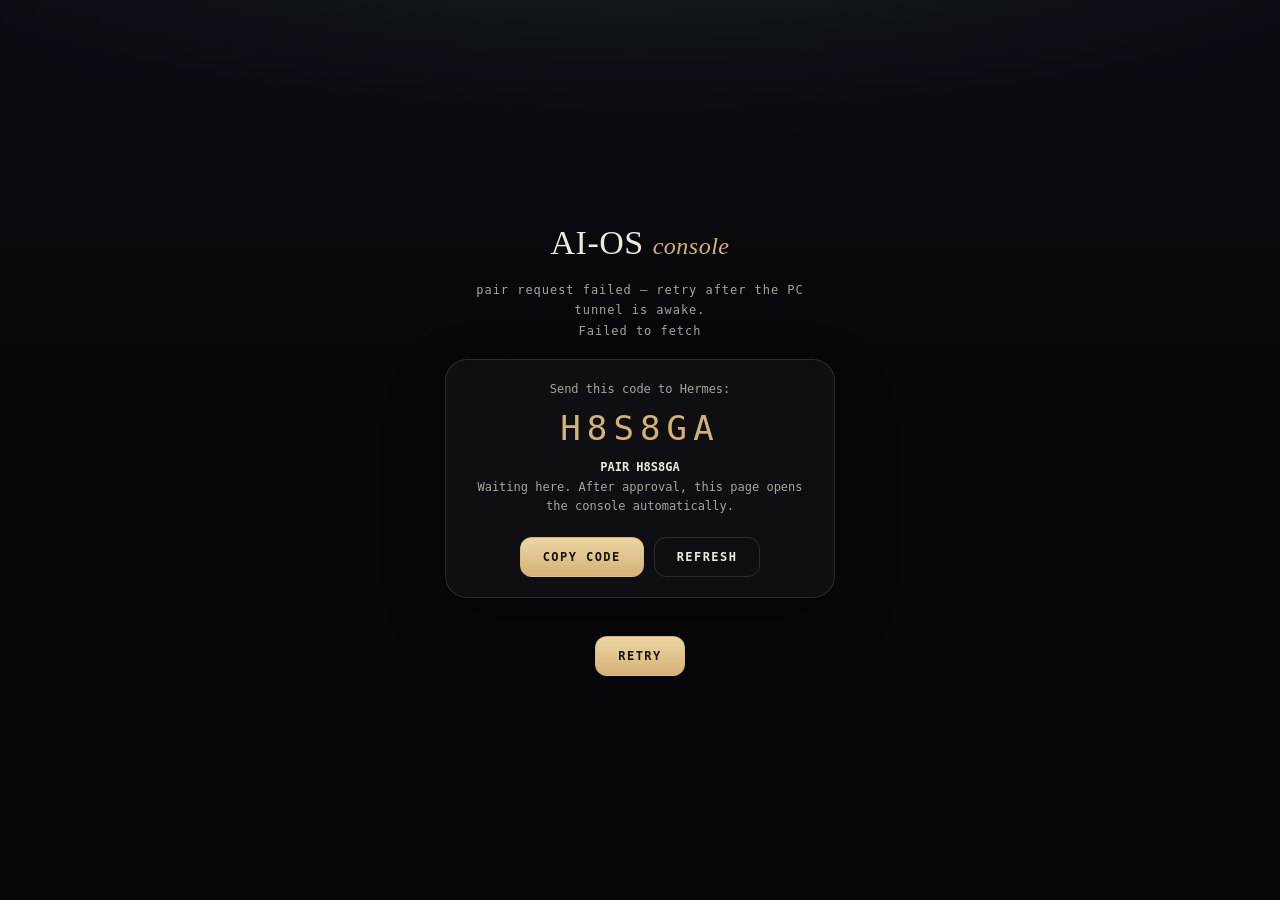
==== index.html @ b4859913 "Stop favicon noise on phone launcher" ====
<!doctype html>
<html lang="en">
<head>
<meta charset="utf-8">
<meta name="viewport" content="width=device-width, initial-scale=1, viewport-fit=cover">
<meta name="apple-mobile-web-app-capable" content="yes">
<meta name="apple-mobile-web-app-status-bar-style" content="black-translucent">
<meta name="apple-mobile-web-app-title" content="AI-OS">
<link rel="apple-touch-icon" href="icon.png">
<link rel="icon" href="icon.png">
<title>AI-OS</title>
<style>
  :root{--bg:#07070b;--ink:#ede9df;--ink2:#a9a49b;--jade:#4cc492;--gold:#d4b177;--line:rgba(237,233,223,.13);
    --mono:"Cascadia Mono",Consolas,ui-monospace,monospace;--serif:Constantia,"Palatino Linotype",Georgia,serif}
  *{box-sizing:border-box;margin:0} html,body{min-height:100%}
  body{background:radial-gradient(120% 60% at 50% -20%,rgba(76,196,146,.13),transparent 60%),
    linear-gradient(180deg,#0b0b12,var(--bg) 40%);min-height:100vh;color:var(--ink);
    font-family:var(--serif);display:flex;flex-direction:column;align-items:center;justify-content:center;
    gap:18px;text-align:center;padding:24px}
  .mark{font-size:34px;letter-spacing:.5px}.mark em{font-style:italic;color:var(--gold);font-size:24px}
  .ring{width:52px;height:52px;border-radius:50%;border:3px solid rgba(76,196,146,.25);border-top-color:var(--jade);animation:spin 1s linear infinite}
  @keyframes spin{to{transform:rotate(360deg)}}
  #msg{font-family:var(--mono);font-size:12px;letter-spacing:.08em;color:var(--ink2);max-width:360px;line-height:1.7}
  .panel{width:min(390px,100%);border:1px solid var(--line);border-radius:22px;padding:20px;background:rgba(255,255,255,.035);box-shadow:0 24px 60px rgba(0,0,0,.28)}
  .code{font-family:var(--mono);font-size:34px;letter-spacing:.18em;color:var(--gold);margin:8px 0 10px}
  .hint{font-family:var(--mono);font-size:12px;line-height:1.65;color:var(--ink2)}
  .hint strong{color:var(--ink);font-weight:600}
  button{margin-top:8px;padding:12px 22px;border-radius:12px;border:1px solid rgba(212,177,119,.5);cursor:pointer;
    background:linear-gradient(180deg,#ecd6a4,var(--gold));color:#191509;font-family:var(--mono);font-size:12px;font-weight:700;letter-spacing:.12em;text-transform:uppercase}
  .ghost{background:transparent;color:var(--ink);border-color:var(--line)}
  .row{display:flex;gap:10px;justify-content:center;flex-wrap:wrap;margin-top:12px}
</style>
</head>
<body>
<div class="mark">AI-OS <em>console</em></div>
<div class="ring" id="ring"></div>
<div id="msg">connecting&hellip;</div>
<div id="pair" class="panel" style="display:none"></div>
<div class="row"><button id="retry" onclick="go()" style="display:none">Retry</button></div>
<script>
"use strict";
// Stable entry point. The PC's tunnel supervisor pushes the current console
// address into url.json whenever it changes. The access token is never stored
// in this public repo. Existing devices keep it in localStorage; new phones
// use a short pairing code approved from the already-trusted console side.
var TOKEN_KEY="aios_token", DEVICE_KEY="aios_device", PANE_KEY="aios_pane", DIRECT_KEY="aios_direct";
var pairTimer=null, currentTunnel=null;
function $(id){return document.getElementById(id)}
function setBusy(on){$("ring").style.display=on?"":"none"}
function sanitizePane(v){v=String(v||"").replace(/[^A-Za-z0-9_-]/g,"");return v||"owneros"}
function parseHash(){
  var h=(location.hash||"").replace(/^#/,""); if(!h)return;
  var params=new URLSearchParams(h.indexOf("=")>=0?h:("pane=" + encodeURIComponent(h)));
  var tok=params.get("t"); var pane=sanitizePane(params.get("pane")||"");
  if(tok&&/^[A-Za-z0-9]+$/.test(tok)){try{localStorage.setItem(TOKEN_KEY,tok)}catch(e){}}
  if(pane){try{if(pane==="barb")sessionStorage.setItem(DIRECT_KEY,pane);else localStorage.setItem(PANE_KEY,pane)}catch(e){}}
  if(tok||pane){history.replaceState(null,"",location.pathname)}
}
function getDevice(){
  var d=null; try{d=localStorage.getItem(DEVICE_KEY)}catch(e){}
  if(!d){d=(crypto.randomUUID?crypto.randomUUID():(Date.now()+"-"+Math.random())).replace(/[^A-Za-z0-9._-]/g,""); try{localStorage.setItem(DEVICE_KEY,d)}catch(e){}}
  return d;
}
function makeCode(){
  var chars="ABCDEFGHJKMNPQRSTUVWXYZ23456789", a=new Uint8Array(6), out="";
  crypto.getRandomValues(a); for(var i=0;i<a.length;i++)out+=chars[a[i]%chars.length]; return out;
}
function showFail(msg){setBusy(false);$("msg").innerHTML=msg;$("retry").style.display="inline-block";}
function fetchTunnel(){return fetch("url.json?x="+Date.now(),{cache:"no-store"}).then(function(r){return r.json()}).then(function(d){if(!d.url)throw new Error("no console address published yet"); currentTunnel=d.url.replace(/\/+$/,""); return currentTunnel;});}
function redirectWithToken(tok,pane){pane=sanitizePane(pane||sessionStorage.getItem(DIRECT_KEY)||localStorage.getItem(PANE_KEY)||"owneros"); try{localStorage.setItem(TOKEN_KEY,tok)}catch(e){} if(pane==="barb"){try{sessionStorage.removeItem(DIRECT_KEY)}catch(e){} location.replace(currentTunnel+"/t/"+tok+"/barb-taste/");return;} try{localStorage.setItem(PANE_KEY,pane)}catch(e){} location.replace(currentTunnel+"/t/"+tok+"/#"+pane);}
function startPair(){
  setBusy(false); $("retry").style.display="none"; $("msg").textContent="pair this phone once";
  var code=makeCode(), device=getDevice(), pane=sanitizePane(sessionStorage.getItem(DIRECT_KEY)||localStorage.getItem(PANE_KEY)||"owneros");
  $("pair").style.display="block";
  $("pair").innerHTML='<div class="hint">Send this code to Hermes:</div><div class="code">'+code+'</div><div class="hint"><strong>PAIR '+code+'</strong><br>Waiting here. After approval, this page opens the console automatically.</div><div class="row"><button onclick="copyPair(\''+code+'\')">Copy code</button><button class="ghost" onclick="go()">Refresh</button></div>';
  fetch(currentTunnel+"/api/pair/request",{method:"POST",headers:{"Content-Type":"application/json"},body:JSON.stringify({code:code,device:device,pane:pane})})
    .then(function(r){return r.json()}).then(function(d){if(!d.ok)throw new Error(d.error||"pair request failed"); pollPair(code,device);})
    .catch(function(e){showFail("pair request failed — retry after the PC tunnel is awake.<br>"+String(e.message||e));});
}
function pollPair(code,device){
  clearInterval(pairTimer);
  function check(){
    fetch(currentTunnel+"/api/pair/status?code="+encodeURIComponent(code)+"&device="+encodeURIComponent(device),{cache:"no-store"})
      .then(function(r){return r.json()}).then(function(d){
        if(d.approved&&d.token){clearInterval(pairTimer); redirectWithToken(d.token,d.pane);}
      }).catch(function(){});
  }
  check(); pairTimer=setInterval(check,2500);
}
function copyPair(code){try{navigator.clipboard.writeText("PAIR "+code)}catch(e){} }
function go(){
  clearInterval(pairTimer); $("pair").style.display="none"; $("retry").style.display="none"; setBusy(true); $("msg").textContent="connecting…";
  parseHash();
  fetchTunnel().then(function(){
    var t=null; try{t=localStorage.getItem(TOKEN_KEY)}catch(e){}
    if(!t)return startPair();
    redirectWithToken(t,sessionStorage.getItem(DIRECT_KEY)||localStorage.getItem(PANE_KEY)||"owneros");
  }).catch(function(){showFail("can't reach the address file — check connection, then retry. if the PC just restarted, the new address lands here within ~1 minute.");});
}
go();
</script>
</body>
</html>
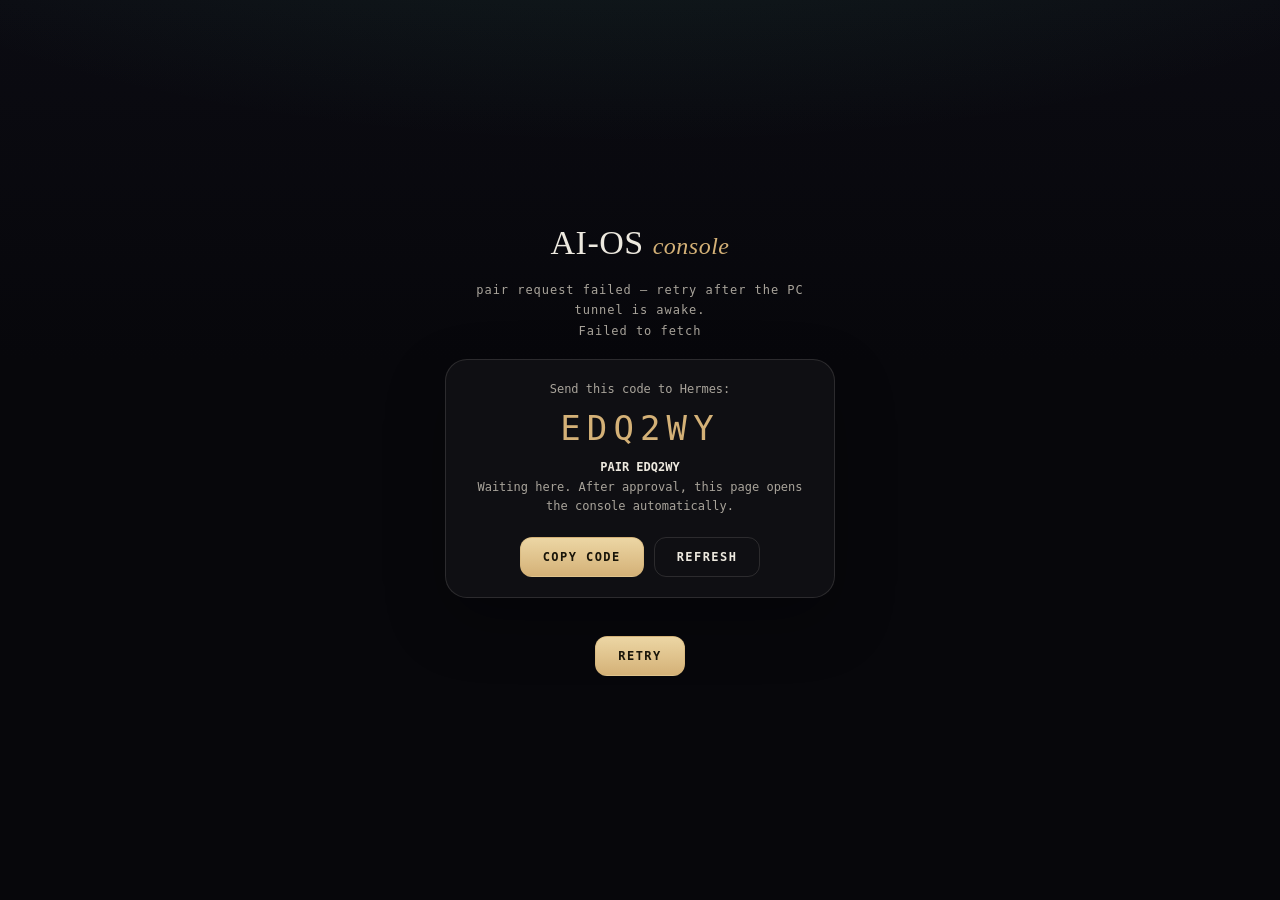
==== commit 29c58339: "Stage Barb Telegram Mini App shell" ====
--- a/index.html
+++ b/index.html
@@ -43,17 +43,22 @@
 // address into url.json whenever it changes. The access token is never stored
 // in this public repo. Existing devices keep it in localStorage; new phones
 // use a short pairing code approved from the already-trusted console side.
-var TOKEN_KEY="aios_token", DEVICE_KEY="aios_device", PANE_KEY="aios_pane", DIRECT_KEY="aios_direct";
+var TOKEN_KEY="aios_token", DEVICE_KEY="aios_device", PANE_KEY="aios_pane";
 var pairTimer=null, currentTunnel=null;
 function $(id){return document.getElementById(id)}
 function setBusy(on){$("ring").style.display=on?"":"none"}
 function sanitizePane(v){v=String(v||"").replace(/[^A-Za-z0-9_-]/g,"");return v||"owneros"}
+function wantsBarb(){
+  var h=(location.hash||"").replace(/^#/,""); if(!h)return false;
+  var params=new URLSearchParams(h.indexOf("=")>=0?h:("pane="+encodeURIComponent(h)));
+  return sanitizePane(params.get("pane")||"")==="barb";
+}
 function parseHash(){
   var h=(location.hash||"").replace(/^#/,""); if(!h)return;
   var params=new URLSearchParams(h.indexOf("=")>=0?h:("pane=" + encodeURIComponent(h)));
   var tok=params.get("t"); var pane=sanitizePane(params.get("pane")||"");
   if(tok&&/^[A-Za-z0-9]+$/.test(tok)){try{localStorage.setItem(TOKEN_KEY,tok)}catch(e){}}
-  if(pane){try{if(pane==="barb")sessionStorage.setItem(DIRECT_KEY,pane);else localStorage.setItem(PANE_KEY,pane)}catch(e){}}
+  if(pane){try{localStorage.setItem(PANE_KEY,pane)}catch(e){}}
   if(tok||pane){history.replaceState(null,"",location.pathname)}
 }
 function getDevice(){
@@ -67,10 +72,10 @@
 }
 function showFail(msg){setBusy(false);$("msg").innerHTML=msg;$("retry").style.display="inline-block";}
 function fetchTunnel(){return fetch("url.json?x="+Date.now(),{cache:"no-store"}).then(function(r){return r.json()}).then(function(d){if(!d.url)throw new Error("no console address published yet"); currentTunnel=d.url.replace(/\/+$/,""); return currentTunnel;});}
-function redirectWithToken(tok,pane){pane=sanitizePane(pane||sessionStorage.getItem(DIRECT_KEY)||localStorage.getItem(PANE_KEY)||"owneros"); try{localStorage.setItem(TOKEN_KEY,tok)}catch(e){} if(pane==="barb"){try{sessionStorage.removeItem(DIRECT_KEY)}catch(e){} location.replace(currentTunnel+"/t/"+tok+"/barb-taste/");return;} try{localStorage.setItem(PANE_KEY,pane)}catch(e){} location.replace(currentTunnel+"/t/"+tok+"/#"+pane);}
+function redirectWithToken(tok,pane){pane=sanitizePane(pane||localStorage.getItem(PANE_KEY)||"owneros"); try{localStorage.setItem(TOKEN_KEY,tok);localStorage.setItem(PANE_KEY,pane)}catch(e){} location.replace(currentTunnel+"/t/"+tok+"/#"+pane);}
 function startPair(){
   setBusy(false); $("retry").style.display="none"; $("msg").textContent="pair this phone once";
-  var code=makeCode(), device=getDevice(), pane=sanitizePane(sessionStorage.getItem(DIRECT_KEY)||localStorage.getItem(PANE_KEY)||"owneros");
+  var code=makeCode(), device=getDevice(), pane=sanitizePane(localStorage.getItem(PANE_KEY)||"owneros");
   $("pair").style.display="block";
   $("pair").innerHTML='<div class="hint">Send this code to Hermes:</div><div class="code">'+code+'</div><div class="hint"><strong>PAIR '+code+'</strong><br>Waiting here. After approval, this page opens the console automatically.</div><div class="row"><button onclick="copyPair(\''+code+'\')">Copy code</button><button class="ghost" onclick="go()">Refresh</button></div>';
   fetch(currentTunnel+"/api/pair/request",{method:"POST",headers:{"Content-Type":"application/json"},body:JSON.stringify({code:code,device:device,pane:pane})})
@@ -90,11 +95,12 @@
 function copyPair(code){try{navigator.clipboard.writeText("PAIR "+code)}catch(e){} }
 function go(){
   clearInterval(pairTimer); $("pair").style.display="none"; $("retry").style.display="none"; setBusy(true); $("msg").textContent="connecting…";
+  if(wantsBarb()){location.replace(new URL("barb/",location.href).href);return;}
   parseHash();
   fetchTunnel().then(function(){
     var t=null; try{t=localStorage.getItem(TOKEN_KEY)}catch(e){}
     if(!t)return startPair();
-    redirectWithToken(t,sessionStorage.getItem(DIRECT_KEY)||localStorage.getItem(PANE_KEY)||"owneros");
+    redirectWithToken(t,localStorage.getItem(PANE_KEY)||"owneros");
   }).catch(function(){showFail("can't reach the address file — check connection, then retry. if the PC just restarted, the new address lands here within ~1 minute.");});
 }
 go();
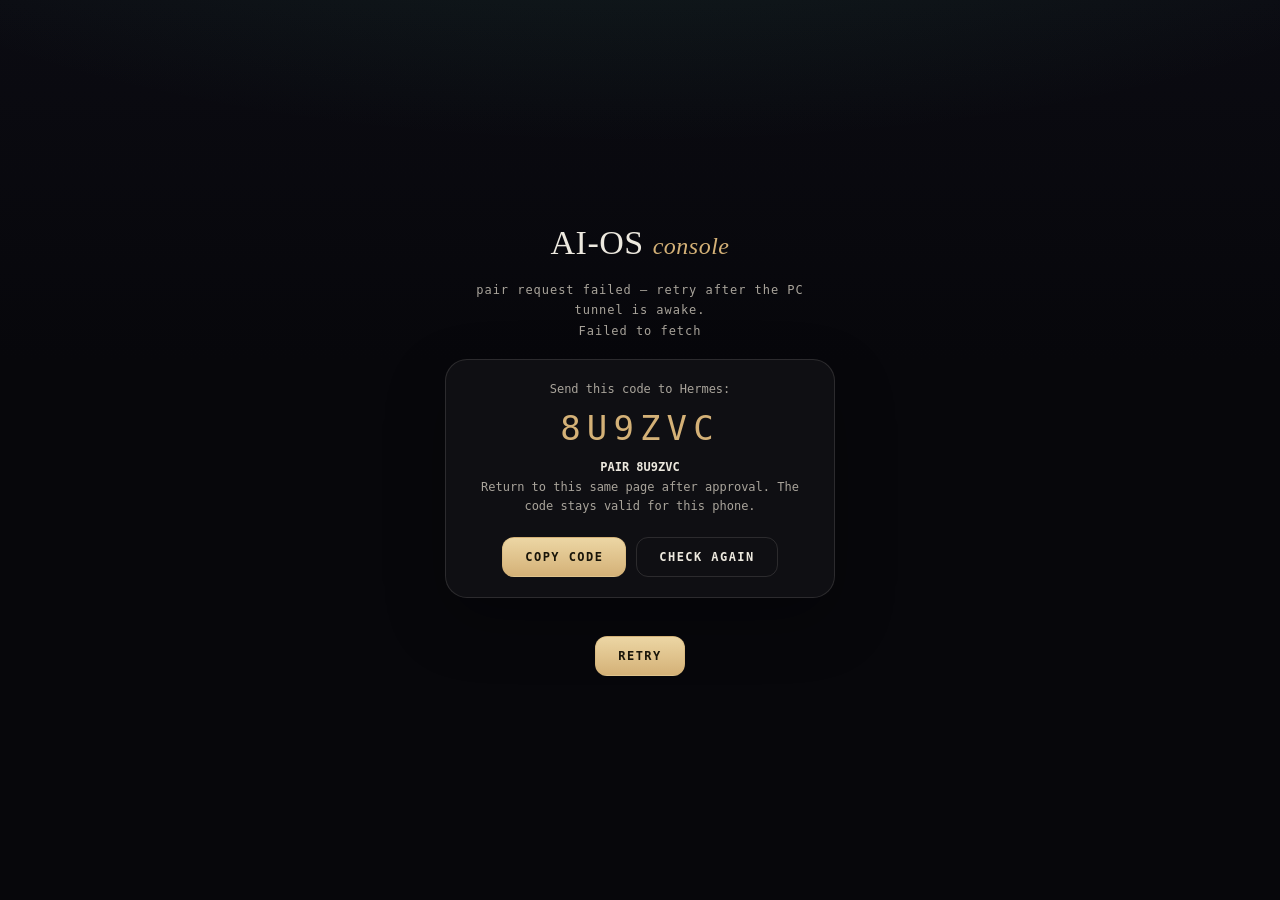
==== commit 0d5eadec: "fix: preserve phone pairing code across reloads" ====
--- a/index.html
+++ b/index.html
@@ -44,6 +44,7 @@
 // in this public repo. Existing devices keep it in localStorage; new phones
 // use a short pairing code approved from the already-trusted console side.
 var TOKEN_KEY="aios_token", DEVICE_KEY="aios_device", PANE_KEY="aios_pane";
+var PAIR_CODE_KEY="aios_pair_code", PAIR_AT_KEY="aios_pair_created_at";
 var pairTimer=null, currentTunnel=null;
 function $(id){return document.getElementById(id)}
 function setBusy(on){$("ring").style.display=on?"":"none"}
@@ -70,14 +71,21 @@
   var chars="ABCDEFGHJKMNPQRSTUVWXYZ23456789", a=new Uint8Array(6), out="";
   crypto.getRandomValues(a); for(var i=0;i<a.length;i++)out+=chars[a[i]%chars.length]; return out;
 }
+function clearPairCode(){try{localStorage.removeItem(PAIR_CODE_KEY);localStorage.removeItem(PAIR_AT_KEY)}catch(e){}}
+function getPairCode(){
+  var code=null, created=0, now=Date.now();
+  try{code=localStorage.getItem(PAIR_CODE_KEY);created=Number(localStorage.getItem(PAIR_AT_KEY)||0)}catch(e){}
+  if(code&&/^[A-Z0-9]{6}$/.test(code)&&created&&now-created<9*60*1000)return code;
+  code=makeCode(); try{localStorage.setItem(PAIR_CODE_KEY,code);localStorage.setItem(PAIR_AT_KEY,String(now))}catch(e){} return code;
+}
 function showFail(msg){setBusy(false);$("msg").innerHTML=msg;$("retry").style.display="inline-block";}
 function fetchTunnel(){return fetch("url.json?x="+Date.now(),{cache:"no-store"}).then(function(r){return r.json()}).then(function(d){if(!d.url)throw new Error("no console address published yet"); currentTunnel=d.url.replace(/\/+$/,""); return currentTunnel;});}
 function redirectWithToken(tok,pane){pane=sanitizePane(pane||localStorage.getItem(PANE_KEY)||"owneros"); try{localStorage.setItem(TOKEN_KEY,tok);localStorage.setItem(PANE_KEY,pane)}catch(e){} location.replace(currentTunnel+"/t/"+tok+"/#"+pane);}
 function startPair(){
   setBusy(false); $("retry").style.display="none"; $("msg").textContent="pair this phone once";
-  var code=makeCode(), device=getDevice(), pane=sanitizePane(localStorage.getItem(PANE_KEY)||"owneros");
+  var code=getPairCode(), device=getDevice(), pane=sanitizePane(localStorage.getItem(PANE_KEY)||"owneros");
   $("pair").style.display="block";
-  $("pair").innerHTML='<div class="hint">Send this code to Hermes:</div><div class="code">'+code+'</div><div class="hint"><strong>PAIR '+code+'</strong><br>Waiting here. After approval, this page opens the console automatically.</div><div class="row"><button onclick="copyPair(\''+code+'\')">Copy code</button><button class="ghost" onclick="go()">Refresh</button></div>';
+  $("pair").innerHTML='<div class="hint">Send this code to Hermes:</div><div class="code">'+code+'</div><div class="hint"><strong>PAIR '+code+'</strong><br>Return to this same page after approval. The code stays valid for this phone.</div><div class="row"><button onclick="copyPair(\''+code+'\')">Copy code</button><button class="ghost" onclick="go()">Check again</button></div>';
   fetch(currentTunnel+"/api/pair/request",{method:"POST",headers:{"Content-Type":"application/json"},body:JSON.stringify({code:code,device:device,pane:pane})})
     .then(function(r){return r.json()}).then(function(d){if(!d.ok)throw new Error(d.error||"pair request failed"); pollPair(code,device);})
     .catch(function(e){showFail("pair request failed — retry after the PC tunnel is awake.<br>"+String(e.message||e));});
@@ -87,7 +95,8 @@
   function check(){
     fetch(currentTunnel+"/api/pair/status?code="+encodeURIComponent(code)+"&device="+encodeURIComponent(device),{cache:"no-store"})
       .then(function(r){return r.json()}).then(function(d){
-        if(d.approved&&d.token){clearInterval(pairTimer); redirectWithToken(d.token,d.pane);}
+        if(d.approved&&d.token){clearInterval(pairTimer);clearPairCode();redirectWithToken(d.token,d.pane);return;}
+        if(d.pending===false){clearInterval(pairTimer);clearPairCode();startPair();}
       }).catch(function(){});
   }
   check(); pairTimer=setInterval(check,2500);
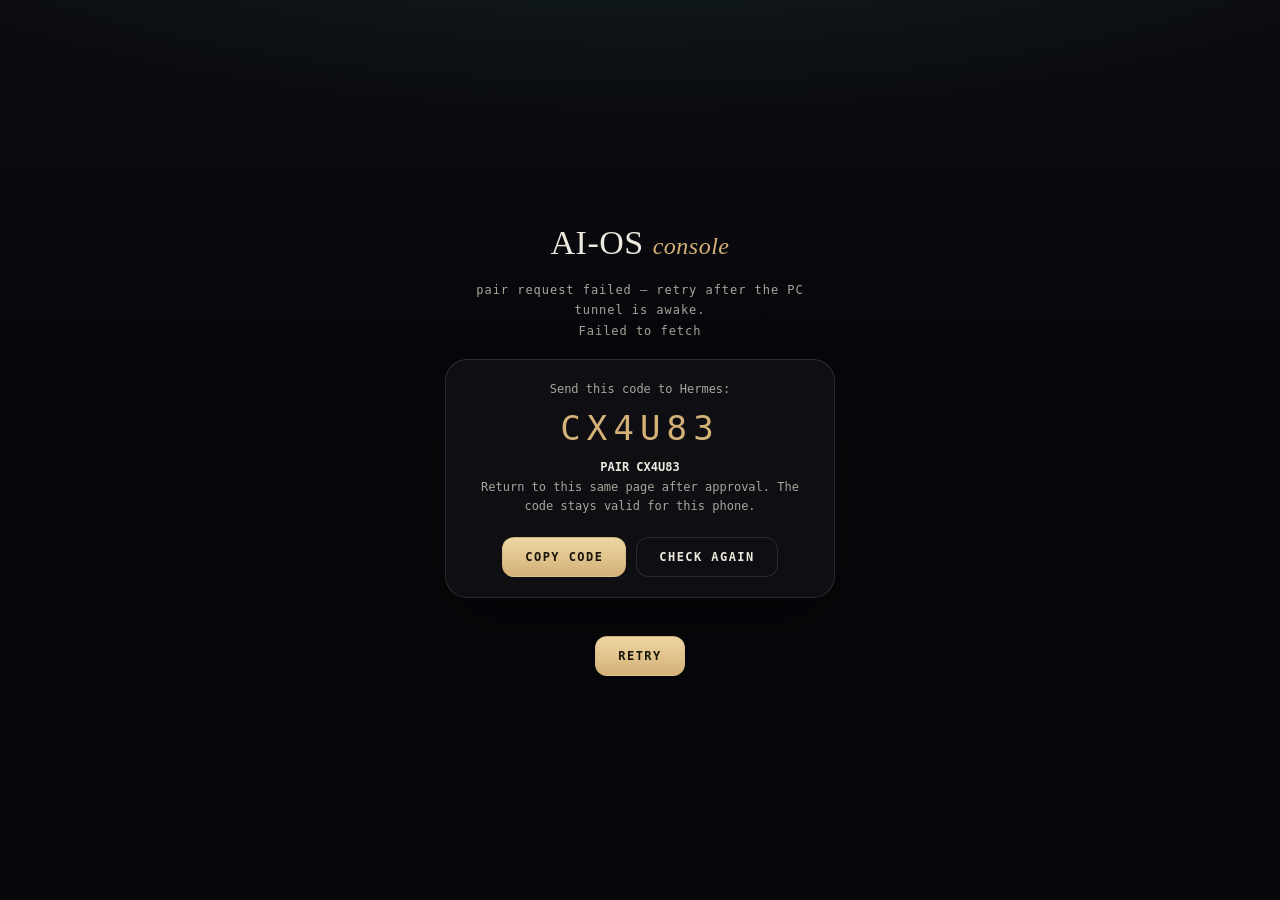
==== commit 7d1832c7: "feat: route launcher to live AI-OS world" ====
--- a/index.html
+++ b/index.html
@@ -80,7 +80,7 @@
 }
 function showFail(msg){setBusy(false);$("msg").innerHTML=msg;$("retry").style.display="inline-block";}
 function fetchTunnel(){return fetch("url.json?x="+Date.now(),{cache:"no-store"}).then(function(r){return r.json()}).then(function(d){if(!d.url)throw new Error("no console address published yet"); currentTunnel=d.url.replace(/\/+$/,""); return currentTunnel;});}
-function redirectWithToken(tok,pane){pane=sanitizePane(pane||localStorage.getItem(PANE_KEY)||"owneros"); try{localStorage.setItem(TOKEN_KEY,tok);localStorage.setItem(PANE_KEY,pane)}catch(e){} location.replace(currentTunnel+"/t/"+tok+"/#"+pane);}
+function redirectWithToken(tok,pane){pane=sanitizePane(pane||localStorage.getItem(PANE_KEY)||"owneros"); try{localStorage.setItem(TOKEN_KEY,tok);localStorage.setItem(PANE_KEY,pane)}catch(e){} if(pane==="world"){location.replace(currentTunnel+"/t/"+tok+"/world");return;} location.replace(currentTunnel+"/t/"+tok+"/#"+pane);}
 function startPair(){
   setBusy(false); $("retry").style.display="none"; $("msg").textContent="pair this phone once";
   var code=getPairCode(), device=getDevice(), pane=sanitizePane(localStorage.getItem(PANE_KEY)||"owneros");
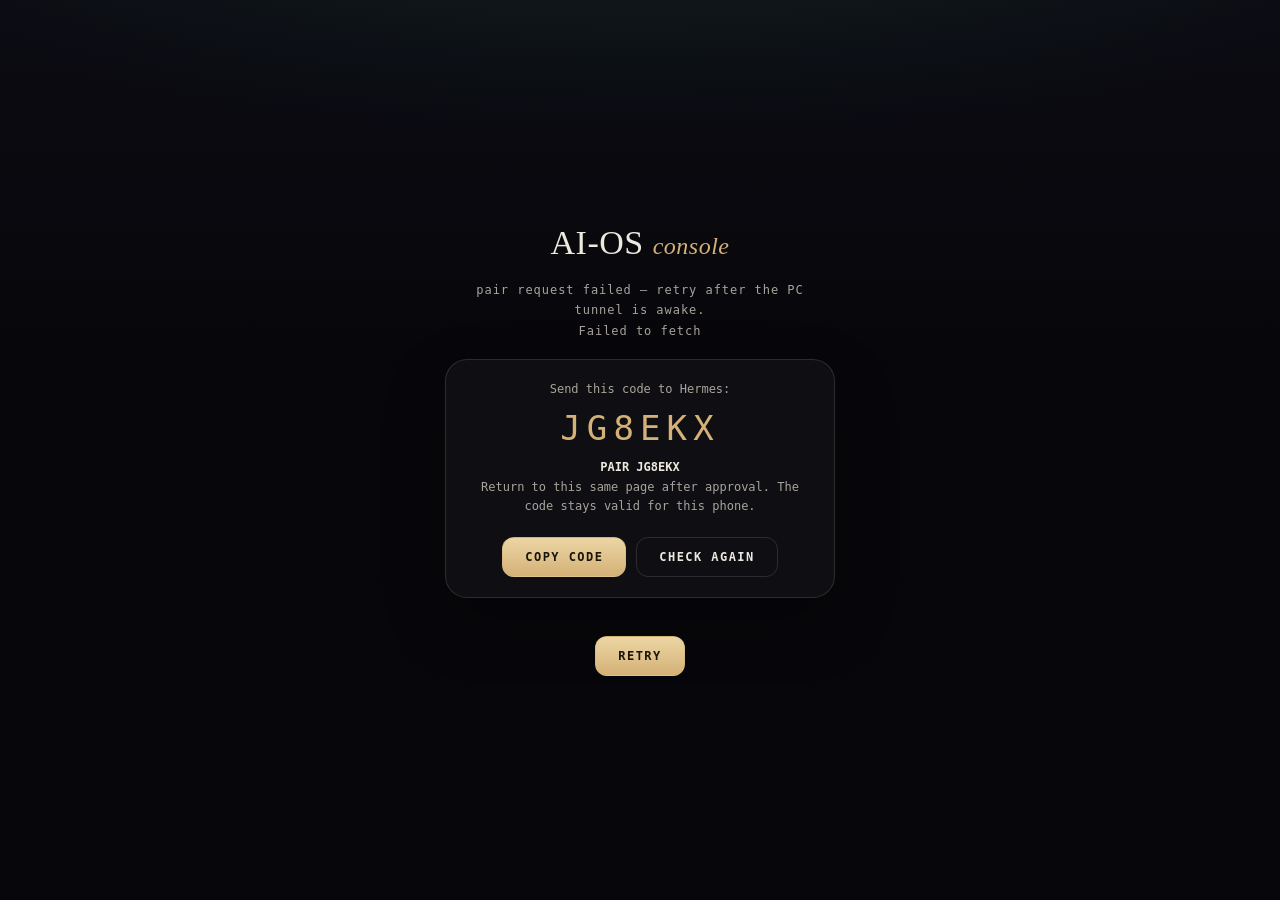
==== commit 0a043fff: "feat: add stable frontier home screen shell" ====
--- a/index.html
+++ b/index.html
@@ -80,7 +80,7 @@
 }
 function showFail(msg){setBusy(false);$("msg").innerHTML=msg;$("retry").style.display="inline-block";}
 function fetchTunnel(){return fetch("url.json?x="+Date.now(),{cache:"no-store"}).then(function(r){return r.json()}).then(function(d){if(!d.url)throw new Error("no console address published yet"); currentTunnel=d.url.replace(/\/+$/,""); return currentTunnel;});}
-function redirectWithToken(tok,pane){pane=sanitizePane(pane||localStorage.getItem(PANE_KEY)||"owneros"); try{localStorage.setItem(TOKEN_KEY,tok);localStorage.setItem(PANE_KEY,pane)}catch(e){} if(pane==="world"){location.replace(currentTunnel+"/t/"+tok+"/world");return;} location.replace(currentTunnel+"/t/"+tok+"/#"+pane);}
+function redirectWithToken(tok,pane){pane=sanitizePane(pane||localStorage.getItem(PANE_KEY)||"owneros"); try{localStorage.setItem(TOKEN_KEY,tok);localStorage.setItem(PANE_KEY,pane)}catch(e){} if(pane==="frontier"){location.replace(new URL("frontier/",location.href).href);return;} if(pane==="world"){location.replace(currentTunnel+"/t/"+tok+"/world");return;} location.replace(currentTunnel+"/t/"+tok+"/#"+pane);}
 function startPair(){
   setBusy(false); $("retry").style.display="none"; $("msg").textContent="pair this phone once";
   var code=getPairCode(), device=getDevice(), pane=sanitizePane(localStorage.getItem(PANE_KEY)||"owneros");
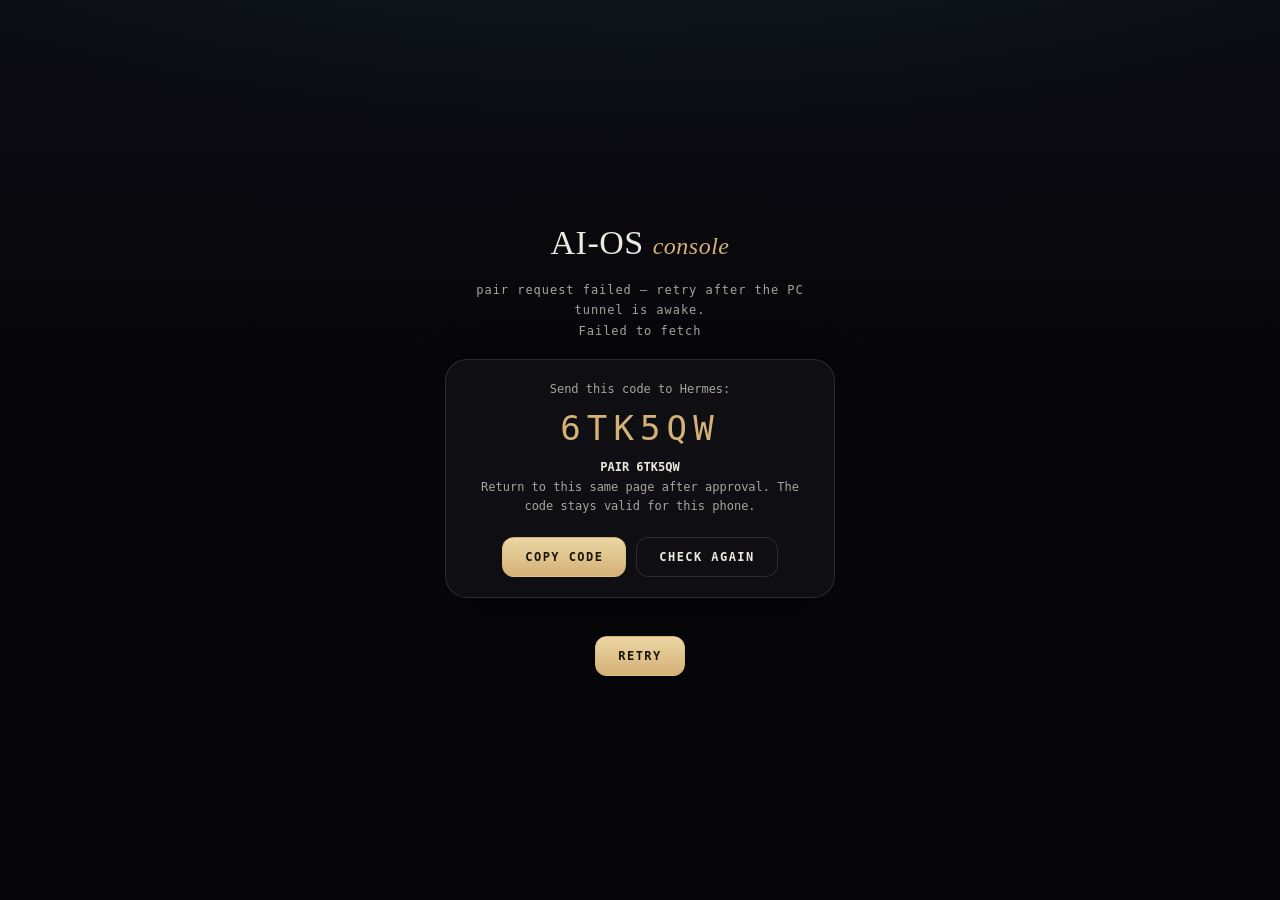
==== commit c10ef0f7: "feat: build resilient AI-OS owner app candidate" ====
--- a/index.html
+++ b/index.html
@@ -80,7 +80,7 @@
 }
 function showFail(msg){setBusy(false);$("msg").innerHTML=msg;$("retry").style.display="inline-block";}
 function fetchTunnel(){return fetch("url.json?x="+Date.now(),{cache:"no-store"}).then(function(r){return r.json()}).then(function(d){if(!d.url)throw new Error("no console address published yet"); currentTunnel=d.url.replace(/\/+$/,""); return currentTunnel;});}
-function redirectWithToken(tok,pane){pane=sanitizePane(pane||localStorage.getItem(PANE_KEY)||"owneros"); try{localStorage.setItem(TOKEN_KEY,tok);localStorage.setItem(PANE_KEY,pane)}catch(e){} if(pane==="frontier"){location.replace(new URL("frontier/",location.href).href);return;} if(pane==="world"){location.replace(currentTunnel+"/t/"+tok+"/world");return;} location.replace(currentTunnel+"/t/"+tok+"/#"+pane);}
+function redirectWithToken(tok,pane){pane=sanitizePane(pane||localStorage.getItem(PANE_KEY)||"owneros"); try{localStorage.setItem(TOKEN_KEY,tok);localStorage.setItem(PANE_KEY,pane)}catch(e){} if(pane==="app"){location.replace(new URL("app/",location.href).href);return;} if(pane==="frontier"){location.replace(new URL("frontier/",location.href).href);return;} if(pane==="world"){location.replace(currentTunnel+"/t/"+tok+"/world");return;} location.replace(currentTunnel+"/t/"+tok+"/#"+pane);}
 function startPair(){
   setBusy(false); $("retry").style.display="none"; $("msg").textContent="pair this phone once";
   var code=getPairCode(), device=getDevice(), pane=sanitizePane(localStorage.getItem(PANE_KEY)||"owneros");
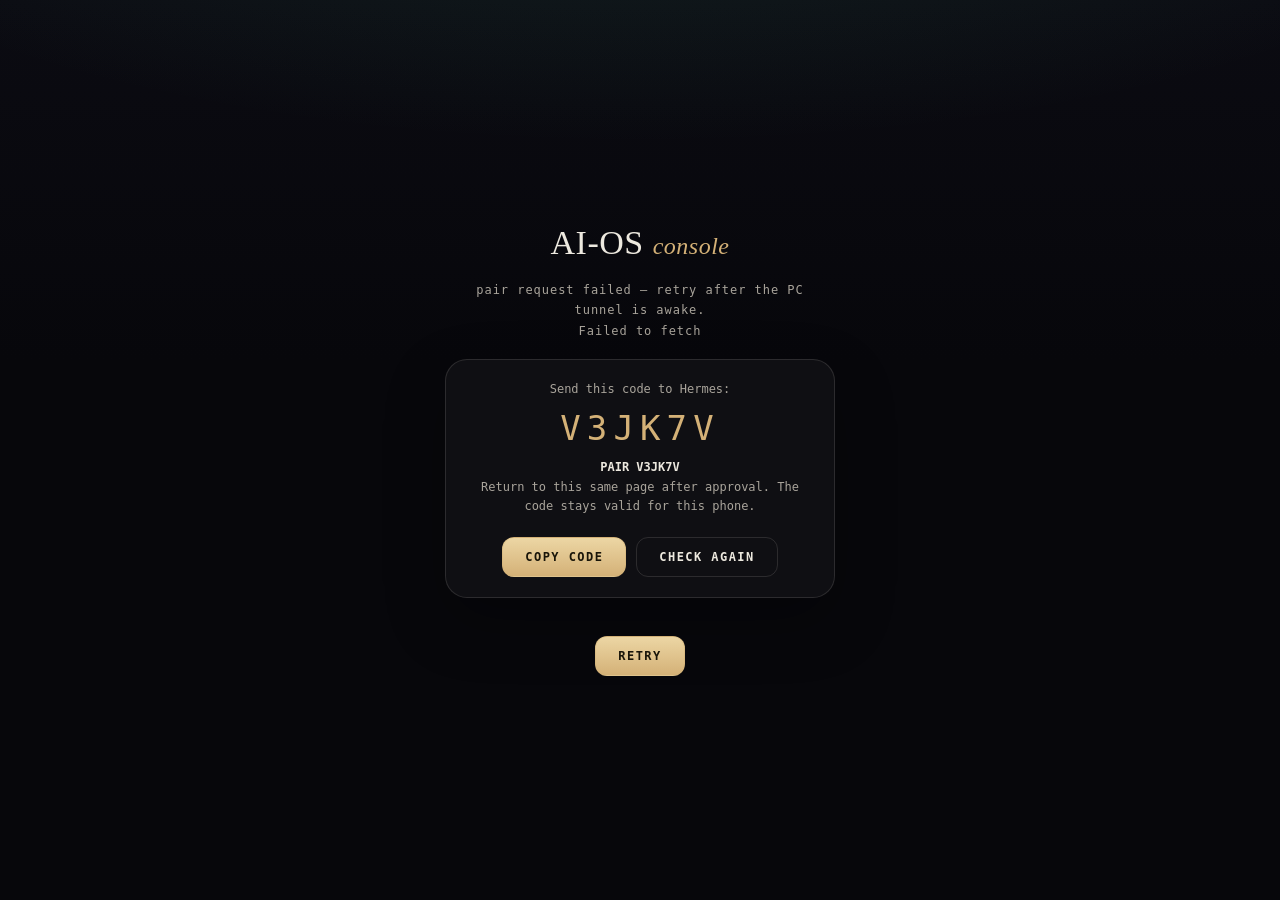
==== commit d160621c: "feat: make real owner app the durable decision surface" ====
--- a/index.html
+++ b/index.html
@@ -80,7 +80,7 @@
 }
 function showFail(msg){setBusy(false);$("msg").innerHTML=msg;$("retry").style.display="inline-block";}
 function fetchTunnel(){return fetch("url.json?x="+Date.now(),{cache:"no-store"}).then(function(r){return r.json()}).then(function(d){if(!d.url)throw new Error("no console address published yet"); currentTunnel=d.url.replace(/\/+$/,""); return currentTunnel;});}
-function redirectWithToken(tok,pane){pane=sanitizePane(pane||localStorage.getItem(PANE_KEY)||"owneros"); try{localStorage.setItem(TOKEN_KEY,tok);localStorage.setItem(PANE_KEY,pane)}catch(e){} if(pane==="app"){location.replace(new URL("app/",location.href).href);return;} if(pane==="frontier"){location.replace(new URL("frontier/",location.href).href);return;} if(pane==="world"){location.replace(currentTunnel+"/t/"+tok+"/world");return;} location.replace(currentTunnel+"/t/"+tok+"/#"+pane);}
+function redirectWithToken(tok,pane){pane=sanitizePane(pane||localStorage.getItem(PANE_KEY)||"owneros"); try{localStorage.setItem(TOKEN_KEY,tok);localStorage.setItem(PANE_KEY,pane)}catch(e){} if(pane==="app"||pane==="frontier"){location.replace(new URL("app/",location.href).href);return;} if(pane==="world"){location.replace(currentTunnel+"/t/"+tok+"/world");return;} location.replace(currentTunnel+"/t/"+tok+"/#"+pane);}
 function startPair(){
   setBusy(false); $("retry").style.display="none"; $("msg").textContent="pair this phone once";
   var code=getPairCode(), device=getDevice(), pane=sanitizePane(localStorage.getItem(PANE_KEY)||"owneros");
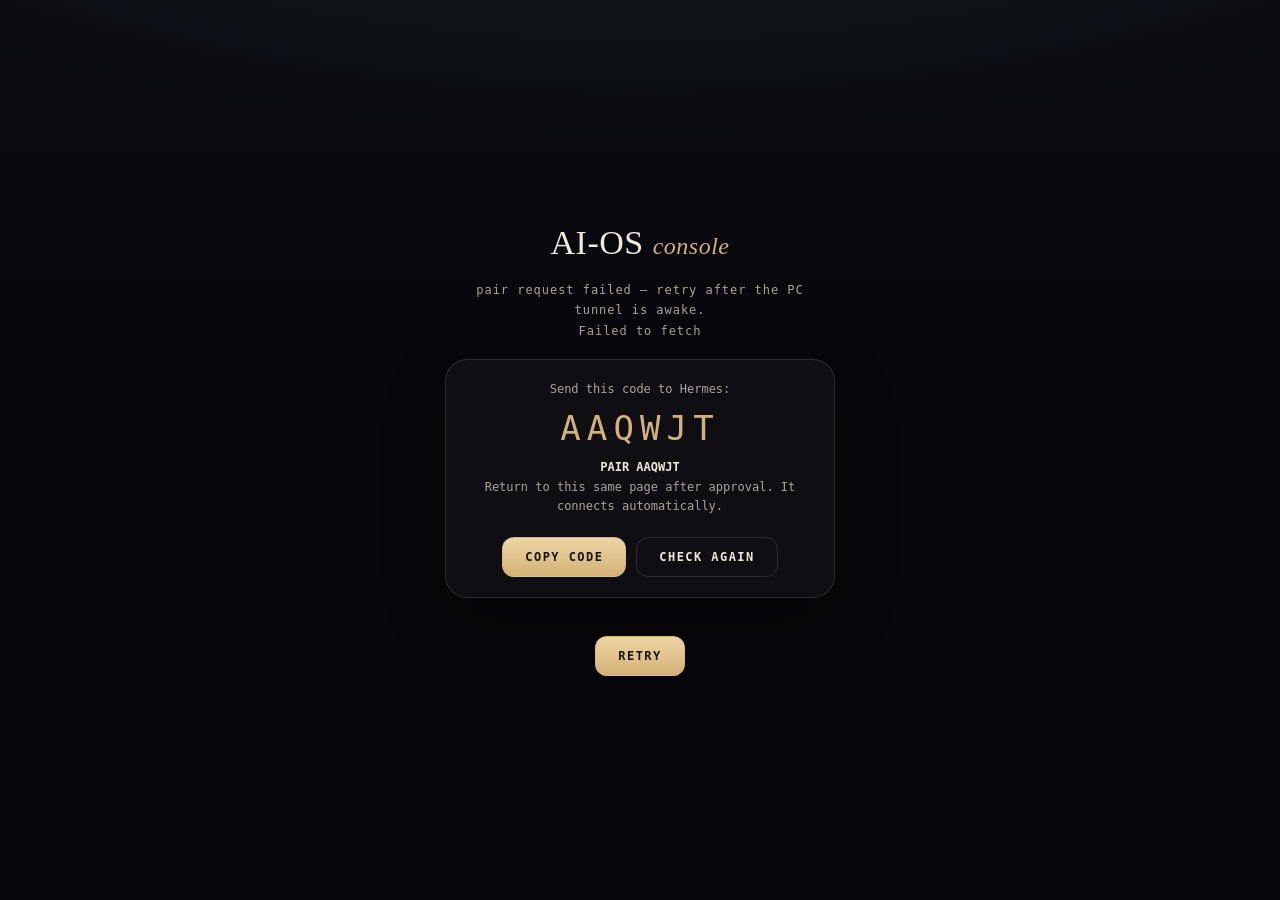
==== commit 9bdc519a: "fix: auto-resume phone pairing after Telegram" ====
--- a/index.html
+++ b/index.html
@@ -45,7 +45,7 @@
 // use a short pairing code approved from the already-trusted console side.
 var TOKEN_KEY="aios_token", DEVICE_KEY="aios_device", PANE_KEY="aios_pane";
 var PAIR_CODE_KEY="aios_pair_code", PAIR_AT_KEY="aios_pair_created_at";
-var pairTimer=null, currentTunnel=null;
+var pairTimer=null, currentTunnel=null, currentPair=null, pairCheckActive=false, pairCheckQueued=false;
 function $(id){return document.getElementById(id)}
 function setBusy(on){$("ring").style.display=on?"":"none"}
 function sanitizePane(v){v=String(v||"").replace(/[^A-Za-z0-9_-]/g,"");return v||"owneros"}
@@ -85,21 +85,46 @@
   setBusy(false); $("retry").style.display="none"; $("msg").textContent="pair this phone once";
   var code=getPairCode(), device=getDevice(), pane=sanitizePane(localStorage.getItem(PANE_KEY)||"owneros");
   $("pair").style.display="block";
-  $("pair").innerHTML='<div class="hint">Send this code to Hermes:</div><div class="code">'+code+'</div><div class="hint"><strong>PAIR '+code+'</strong><br>Return to this same page after approval. The code stays valid for this phone.</div><div class="row"><button onclick="copyPair(\''+code+'\')">Copy code</button><button class="ghost" onclick="go()">Check again</button></div>';
+  $("pair").innerHTML='<div class="hint">Send this code to Hermes:</div><div class="code">'+code+'</div><div class="hint"><strong>PAIR '+code+'</strong><br>Return to this same page after approval. It connects automatically.</div><div class="row"><button onclick="copyPair(\''+code+'\')">Copy code</button><button class="ghost" onclick="go()">Check again</button></div>';
   fetch(currentTunnel+"/api/pair/request",{method:"POST",headers:{"Content-Type":"application/json"},body:JSON.stringify({code:code,device:device,pane:pane})})
     .then(function(r){return r.json()}).then(function(d){if(!d.ok)throw new Error(d.error||"pair request failed"); pollPair(code,device);})
     .catch(function(e){showFail("pair request failed — retry after the PC tunnel is awake.<br>"+String(e.message||e));});
 }
+function finishPairCheck(result){
+  pairCheckActive=false;
+  if(pairCheckQueued){pairCheckQueued=false;setTimeout(checkPairNow,0)}
+  return result;
+}
+function checkPairNow(){
+  if(!currentTunnel||!currentPair)return Promise.resolve(false);
+  if(pairCheckActive){pairCheckQueued=true;return Promise.resolve(false)}
+  pairCheckActive=true;
+  var code=currentPair.code,device=currentPair.device;
+  return fetch(currentTunnel+"/api/pair/status?code="+encodeURIComponent(code)+"&device="+encodeURIComponent(device),{cache:"no-store"})
+    .then(function(r){return r.json()})
+    .then(function(d){
+      if(!currentPair||currentPair.code!==code||currentPair.device!==device)return false;
+      if(d.approved&&d.token){
+        clearInterval(pairTimer);pairTimer=null;currentPair=null;clearPairCode();
+        $("msg").textContent="approved — connecting…";
+        redirectWithToken(d.token,d.pane);return true;
+      }
+      if(d.pending===false){
+        clearInterval(pairTimer);pairTimer=null;currentPair=null;clearPairCode();startPair();
+      }
+      return false;
+    })
+    .then(finishPairCheck,function(){return finishPairCheck(false)});
+}
 function pollPair(code,device){
   clearInterval(pairTimer);
-  function check(){
-    fetch(currentTunnel+"/api/pair/status?code="+encodeURIComponent(code)+"&device="+encodeURIComponent(device),{cache:"no-store"})
-      .then(function(r){return r.json()}).then(function(d){
-        if(d.approved&&d.token){clearInterval(pairTimer);clearPairCode();redirectWithToken(d.token,d.pane);return;}
-        if(d.pending===false){clearInterval(pairTimer);clearPairCode();startPair();}
-      }).catch(function(){});
-  }
-  check(); pairTimer=setInterval(check,2500);
+  currentPair={code:code,device:device};
+  checkPairNow(); pairTimer=setInterval(checkPairNow,2500);
+}
+function resumePairing(){
+  if(document.visibilityState==="hidden"||!currentPair)return;
+  $("msg").textContent="checking approval…";
+  checkPairNow();
 }
 function copyPair(code){try{navigator.clipboard.writeText("PAIR "+code)}catch(e){} }
 function go(){
@@ -112,6 +137,12 @@
     redirectWithToken(t,localStorage.getItem(PANE_KEY)||"owneros");
   }).catch(function(){showFail("can't reach the address file — check connection, then retry. if the PC just restarted, the new address lands here within ~1 minute.");});
 }
+if(typeof addEventListener==="function"){
+  addEventListener("pageshow",resumePairing);
+  addEventListener("focus",resumePairing);
+  addEventListener("online",resumePairing);
+}
+if(typeof document!=="undefined"&&typeof document.addEventListener==="function")document.addEventListener("visibilitychange",function(){if(document.visibilityState==="visible")resumePairing()});
 go();
 </script>
 </body>
